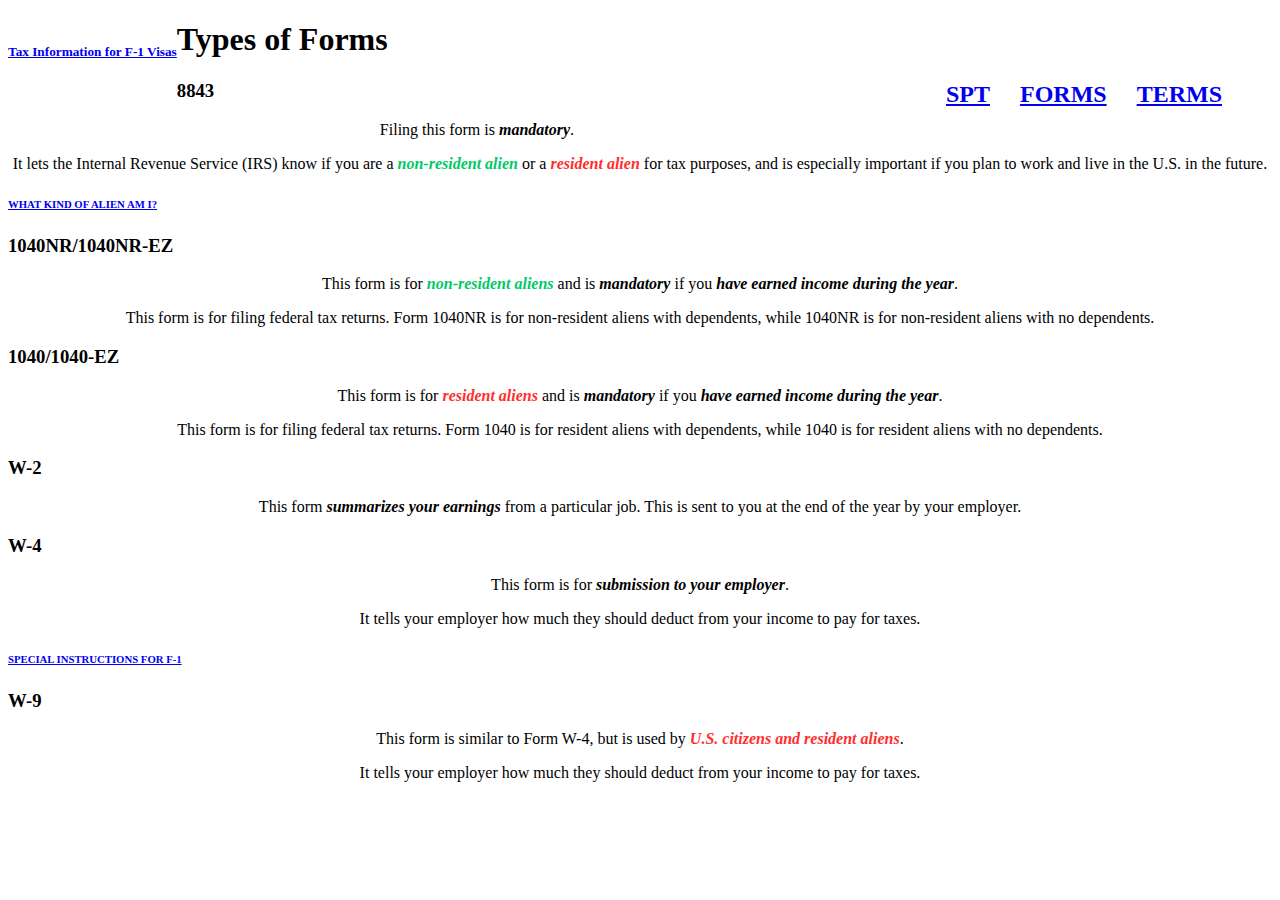
==== forms.html @ 3172fb24 "Update forms.html" ====
<!DOCTYPE html>
<html>
<head>
<meta http-equiv="Content-Type" content="text/html; charset=UTF-8">
<title>Tax Forms for F-1 Visas</title>
<link href="../f1-taxes/taxes.css" rel="stylesheet" type="text/css">
</head>
<body>

  <div class="header">
    <h5 style="float: left;"><a href="index.html">Tax Information for F-1 Visas</a></h5>
    <h2 style="padding: 40px 50px 0px 0px; float: right; color: black;"><a href="../f1-taxes/terms.html">TERMS</a></h2>
    <h2 style="padding: 40px 30px 0px 0px; float: right; color: black;"><a href="../f1-taxes/forms.html">FORMS</a></h2>
    <h2 style="padding: 40px 30px 0px 0px; float: right; color: black;"><a href="../f1-taxes/spt.html">SPT</a></h2>
  </div>


<div class="centered">

  <div class="textbox600px">
    <h1 style="color:black;">Types of Forms</h1>
  </div>

        <div class="dottedline">
            <div class="circle"></div>
            <div class="circle"></div>
            <div class="circle"></div>
            <div class="circle"></div>
        </div>

<div class="spacer40px"></div>

  <div class="header170px">
    <h3>8843</h3>
  </div>
    <div class="spacer20px"></div>
        <div class="textbox400px">
          <p style="text-align: center;">Filing this form is <span style="font-weight: Bold; font-style: italic;">mandatory</span>.</p>
          <div class="spacer5px"></div>
          <p style="text-align: center;">
            It lets the Internal Revenue Service (IRS) know if you are
            a <span style="font-weight: Bold; font-style: italic; color: #00c967;">non-resident alien</span> or a
            <span style="font-weight: Bold; font-style: italic; color: #ff2e2e;">resident alien</span>
            for tax purposes, and is especially important if you plan
            to work and live in the U.S. in the future.</p>
          <div class="spacer20px"></div>
          <div class="button300px"><a href="../f1-taxes/spt.html">
            <h6>WHAT KIND OF ALIEN AM I?</h6>
          </a>
          </div>
          <div class="buttonshadow300px"></div>
        </div>

<div class="spacer60px"></div>

    <div class="header170px">
      <h3>1040NR/1040NR-EZ</h3>
    </div>
        <div class="spacer20px"></div>
        <div class="textbox400px">
          <p style="text-align: center;">This form is for <span style="font-weight: Bold; font-style: italic; color: #00c967;">non-resident aliens</span>
            and is <span style="font-weight: Bold; font-style: italic;">mandatory</span> if you
              <span style="font-weight: Bold; font-style: italic;">have earned income during the year</span>.</p>
          <div class="spacer5px"></div>
          <p style="text-align: center;">
            This form is for filing federal tax returns. Form 1040NR is for non-resident aliens with dependents, while 1040NR is for non-resident aliens with no dependents.</p>
        </div>

<div class="spacer60px"></div>

    <div class="header170px">
      <h3>1040/1040-EZ</h3>
    </div>
        <div class="spacer20px"></div>
        <div class="textbox400px">
          <p style="text-align: center;">This form is for <span style="font-weight: Bold; font-style: italic; color: #ff2e2e;">resident aliens</span>
            and is <span style="font-weight: Bold; font-style: italic;">mandatory</span> if you
              <span style="font-weight: Bold; font-style: italic;">have earned income during the year</span>.</p>
          <div class="spacer5px"></div>
          <p style="text-align: center;">
            This form is for filing federal tax returns. Form 1040 is for resident aliens with dependents, while 1040 is for resident aliens with no dependents.</p>
        </div>

<div class="spacer60px"></div>

      <div class="header170px">
        <h3>W-2</h3>
      </div>
          <div class="spacer20px"></div>
          <div class="textbox400px">
            <p style="text-align: center;">This form <span style="font-weight: Bold; font-style: italic;">summarizes your earnings</span> from a particular job.
              This is sent to you at the end of the year by your employer.</p>
          </div>

<div class="spacer60px"></div>

        <div class="header170px">
          <h3>W-4</h3>
        </div>
            <div class="spacer20px"></div>
            <div class="textbox400px">
              <p style="text-align: center;">This form is for <span style="font-weight: Bold; font-style: italic;">submission to your employer</span>.
              <div class="spacer5px"></div>
              <p style="text-align: center;">
                It tells your employer how much they should deduct from your income to pay for taxes.</p>

                <div class="button300px"><a href="../f1-taxes/w4.html">
                  <h6>SPECIAL INSTRUCTIONS FOR F-1</h6>
                </a>
                </div>
                <div class="buttonshadow300px"></div>
            </div>

<div class="spacer60px"></div>

        <div class="header170px">
          <h3>W-9</h3>
        </div>
            <div class="spacer20px"></div>
            <div class="textbox400px">
              <p style="text-align: center;">This form is similar to Form W-4, but is used by <span style="font-weight: Bold; font-style: italic; color: #ff2e2e;">U.S. citizens and resident aliens</span>.
              <div class="spacer5px"></div>
              <p style="text-align: center;">
                It tells your employer how much they should deduct from your income to pay for taxes.</p>
            </div>


    <div class="spacer80px"></div>


</div>

<div class="footer"></div>
</body>
</html>
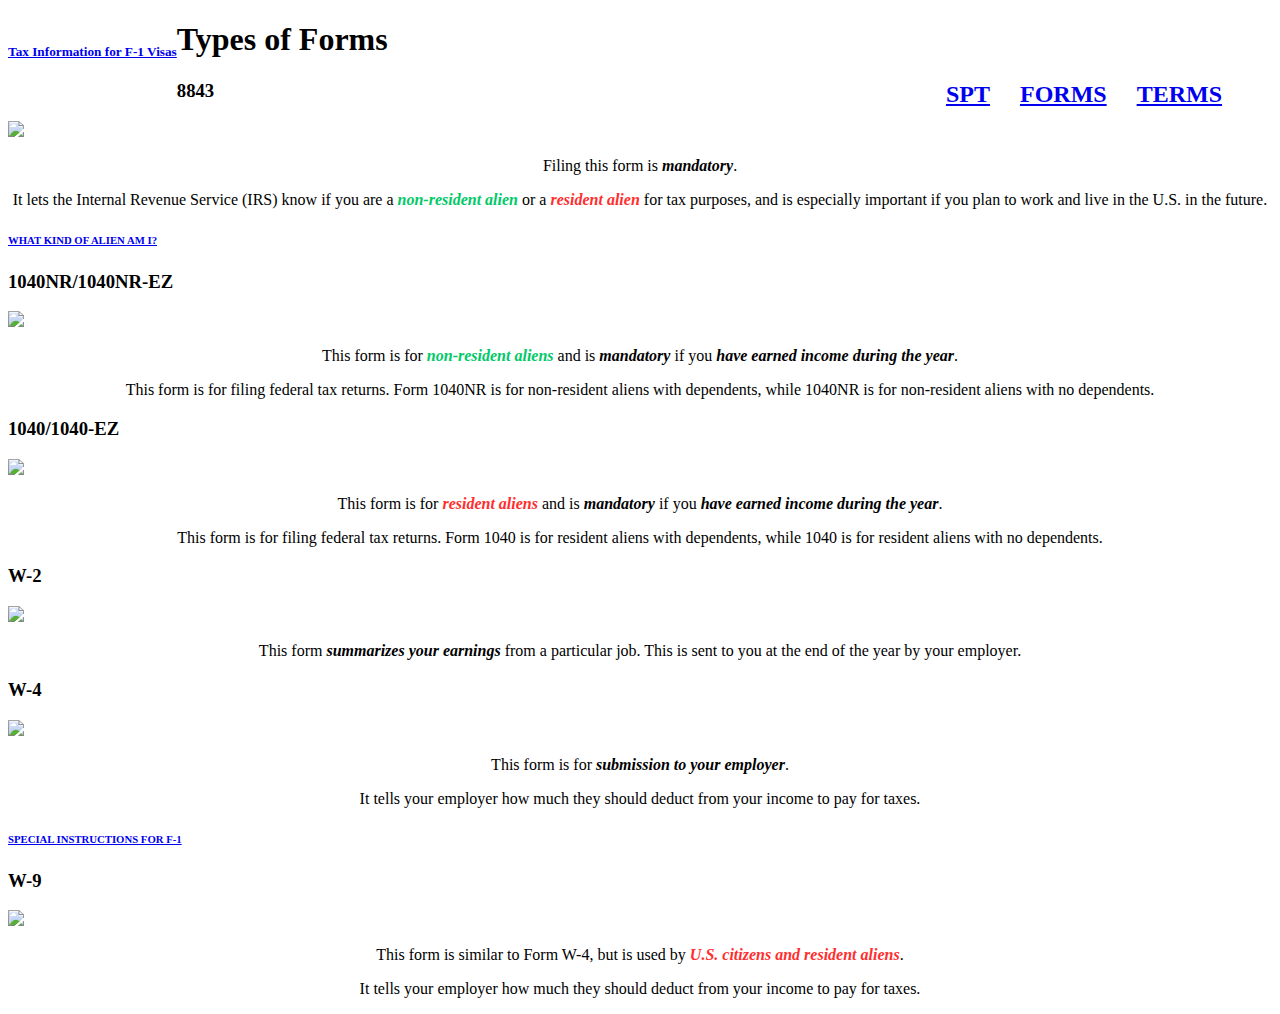
==== commit ad7ebdc3: "Update forms.html" ====
--- a/forms.html
+++ b/forms.html
@@ -17,9 +17,13 @@
 
 <div class="centered">
 
+  <div class="spacer20px"></div>
+
   <div class="textbox600px">
     <h1 style="color:black;">Types of Forms</h1>
   </div>
+
+  <div class="spacer20px"></div>
 
         <div class="dottedline">
             <div class="circle"></div>
@@ -28,12 +32,17 @@
             <div class="circle"></div>
         </div>
 
-<div class="spacer40px"></div>
+<div class="spacer60px"></div>
 
   <div class="header170px">
     <h3>8843</h3>
   </div>
-    <div class="spacer20px"></div>
+<div class="spacer40px"></div>
+
+    <img class="forms" src="../f1-taxes/8843.png">
+
+<div class="spacer20px"></div>
+  
         <div class="textbox400px">
           <p style="text-align: center;">Filing this form is <span style="font-weight: Bold; font-style: italic;">mandatory</span>.</p>
           <div class="spacer5px"></div>
@@ -51,12 +60,18 @@
           <div class="buttonshadow300px"></div>
         </div>
 
-<div class="spacer60px"></div>
+<div class="spacer80px"></div>
 
     <div class="header170px">
       <h3>1040NR/1040NR-EZ</h3>
     </div>
-        <div class="spacer20px"></div>
+
+<div class="spacer40px"></div>
+
+    <img class="forms" src="../f1-taxes/1040NR.png">
+
+<div class="spacer20px"></div>
+
         <div class="textbox400px">
           <p style="text-align: center;">This form is for <span style="font-weight: Bold; font-style: italic; color: #00c967;">non-resident aliens</span>
             and is <span style="font-weight: Bold; font-style: italic;">mandatory</span> if you
@@ -66,12 +81,18 @@
             This form is for filing federal tax returns. Form 1040NR is for non-resident aliens with dependents, while 1040NR is for non-resident aliens with no dependents.</p>
         </div>
 
-<div class="spacer60px"></div>
+<div class="spacer80px"></div>
 
     <div class="header170px">
       <h3>1040/1040-EZ</h3>
     </div>
-        <div class="spacer20px"></div>
+
+<div class="spacer40px"></div>
+
+    <img class="forms" src="../f1-taxes/1040.png">
+
+<div class="spacer20px"></div>
+
         <div class="textbox400px">
           <p style="text-align: center;">This form is for <span style="font-weight: Bold; font-style: italic; color: #ff2e2e;">resident aliens</span>
             and is <span style="font-weight: Bold; font-style: italic;">mandatory</span> if you
@@ -81,42 +102,60 @@
             This form is for filing federal tax returns. Form 1040 is for resident aliens with dependents, while 1040 is for resident aliens with no dependents.</p>
         </div>
 
-<div class="spacer60px"></div>
+<div class="spacer80px"></div>
 
       <div class="header170px">
         <h3>W-2</h3>
       </div>
-          <div class="spacer20px"></div>
+
+<div class="spacer40px"></div>
+
+    <img class="forms" src="../f1-taxes//W2.png">
+
+<div class="spacer20px"></div>
+
           <div class="textbox400px">
             <p style="text-align: center;">This form <span style="font-weight: Bold; font-style: italic;">summarizes your earnings</span> from a particular job.
               This is sent to you at the end of the year by your employer.</p>
           </div>
 
-<div class="spacer60px"></div>
+<div class="spacer80px"></div>
 
         <div class="header170px">
           <h3>W-4</h3>
         </div>
-            <div class="spacer20px"></div>
+
+<div class="spacer40px"></div>
+
+    <img class="forms" src="../f1-taxes//W4.png">
+
+<div class="spacer20px"></div>
+
             <div class="textbox400px">
               <p style="text-align: center;">This form is for <span style="font-weight: Bold; font-style: italic;">submission to your employer</span>.
               <div class="spacer5px"></div>
               <p style="text-align: center;">
                 It tells your employer how much they should deduct from your income to pay for taxes.</p>
 
-                <div class="button300px"><a href="../f1-taxes/w4.html">
+                <div class="button300px"><a href="w4.html">
                   <h6>SPECIAL INSTRUCTIONS FOR F-1</h6>
                 </a>
                 </div>
                 <div class="buttonshadow300px"></div>
             </div>
 
-<div class="spacer60px"></div>
+<div class="spacer80px"></div>
 
         <div class="header170px">
           <h3>W-9</h3>
         </div>
-            <div class="spacer20px"></div>
+
+        <div class="spacer40px"></div>
+
+            <img class="forms" src="../f1-taxes/W9.png">
+
+        <div class="spacer20px"></div>
+
             <div class="textbox400px">
               <p style="text-align: center;">This form is similar to Form W-4, but is used by <span style="font-weight: Bold; font-style: italic; color: #ff2e2e;">U.S. citizens and resident aliens</span>.
               <div class="spacer5px"></div>
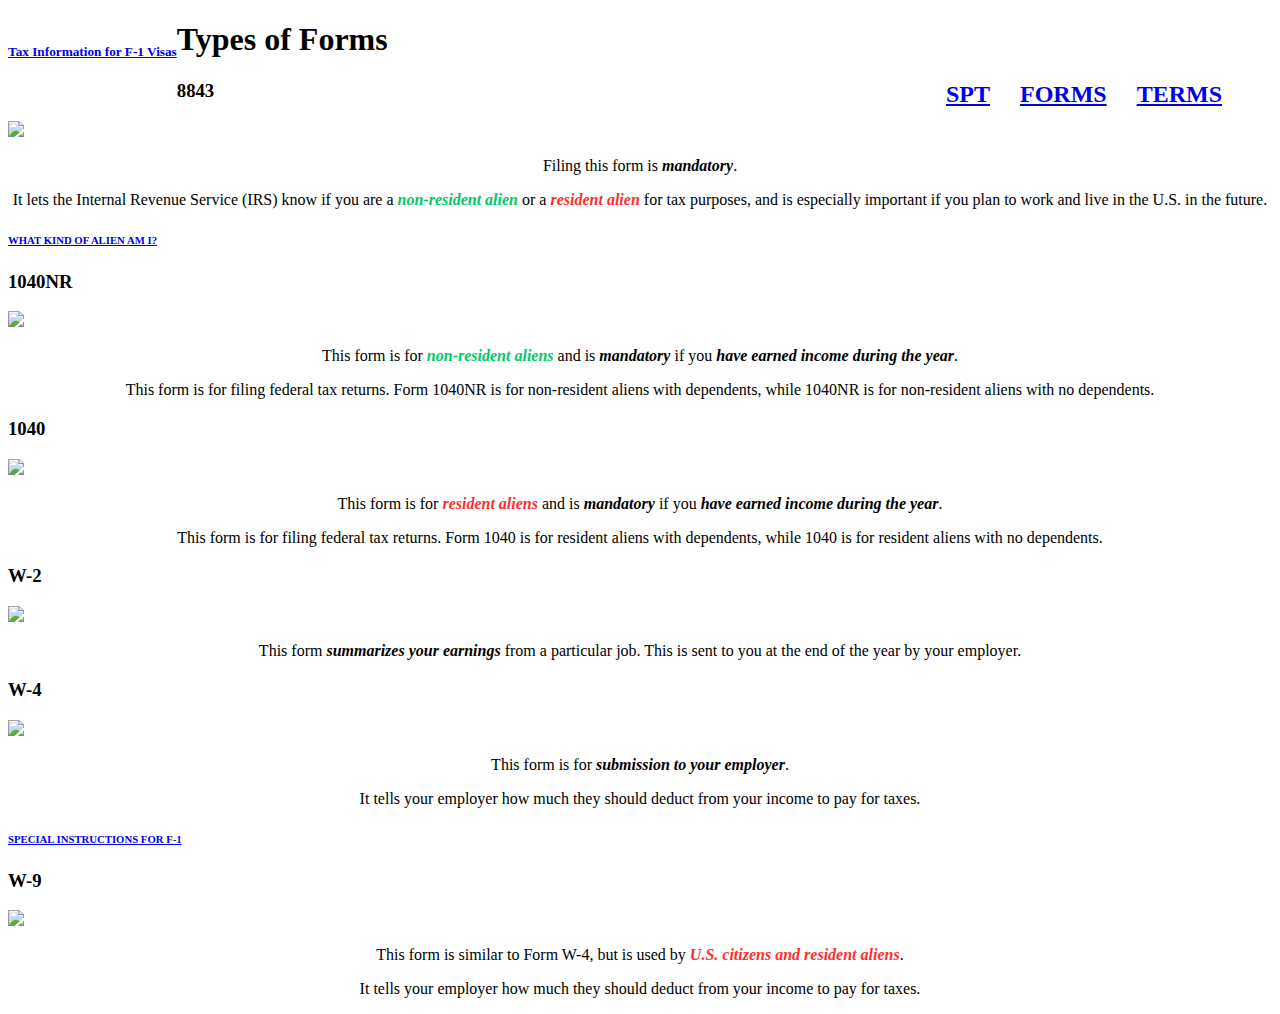
==== commit e81e0a1a: "Update forms.html" ====
--- a/forms.html
+++ b/forms.html
@@ -34,7 +34,7 @@
 
 <div class="spacer60px"></div>
 
-  <div class="header170px">
+  <div class="header120px">
     <h3>8843</h3>
   </div>
 <div class="spacer40px"></div>
@@ -42,7 +42,7 @@
     <img class="forms" src="../f1-taxes/8843.png">
 
 <div class="spacer20px"></div>
-  
+
         <div class="textbox400px">
           <p style="text-align: center;">Filing this form is <span style="font-weight: Bold; font-style: italic;">mandatory</span>.</p>
           <div class="spacer5px"></div>
@@ -53,7 +53,7 @@
             for tax purposes, and is especially important if you plan
             to work and live in the U.S. in the future.</p>
           <div class="spacer20px"></div>
-          <div class="button300px"><a href="../f1-taxes/spt.html">
+          <div class="button300px"><a href="spt.html">
             <h6>WHAT KIND OF ALIEN AM I?</h6>
           </a>
           </div>
@@ -63,7 +63,7 @@
 <div class="spacer80px"></div>
 
     <div class="header170px">
-      <h3>1040NR/1040NR-EZ</h3>
+      <h3>1040NR</h3>
     </div>
 
 <div class="spacer40px"></div>
@@ -83,8 +83,8 @@
 
 <div class="spacer80px"></div>
 
-    <div class="header170px">
-      <h3>1040/1040-EZ</h3>
+    <div class="header120px">
+      <h3>1040</h3>
     </div>
 
 <div class="spacer40px"></div>
@@ -104,13 +104,13 @@
 
 <div class="spacer80px"></div>
 
-      <div class="header170px">
+      <div class="header120px">
         <h3>W-2</h3>
       </div>
 
 <div class="spacer40px"></div>
 
-    <img class="forms" src="../f1-taxes//W2.png">
+    <img class="forms" src="../f1-taxes/W2.png">
 
 <div class="spacer20px"></div>
 
@@ -121,13 +121,13 @@
 
 <div class="spacer80px"></div>
 
-        <div class="header170px">
+        <div class="header120px">
           <h3>W-4</h3>
         </div>
 
 <div class="spacer40px"></div>
 
-    <img class="forms" src="../f1-taxes//W4.png">
+    <img class="forms" src="../f1-taxes/W4.png">
 
 <div class="spacer20px"></div>
 
@@ -146,7 +146,7 @@
 
 <div class="spacer80px"></div>
 
-        <div class="header170px">
+        <div class="header120px">
           <h3>W-9</h3>
         </div>
 
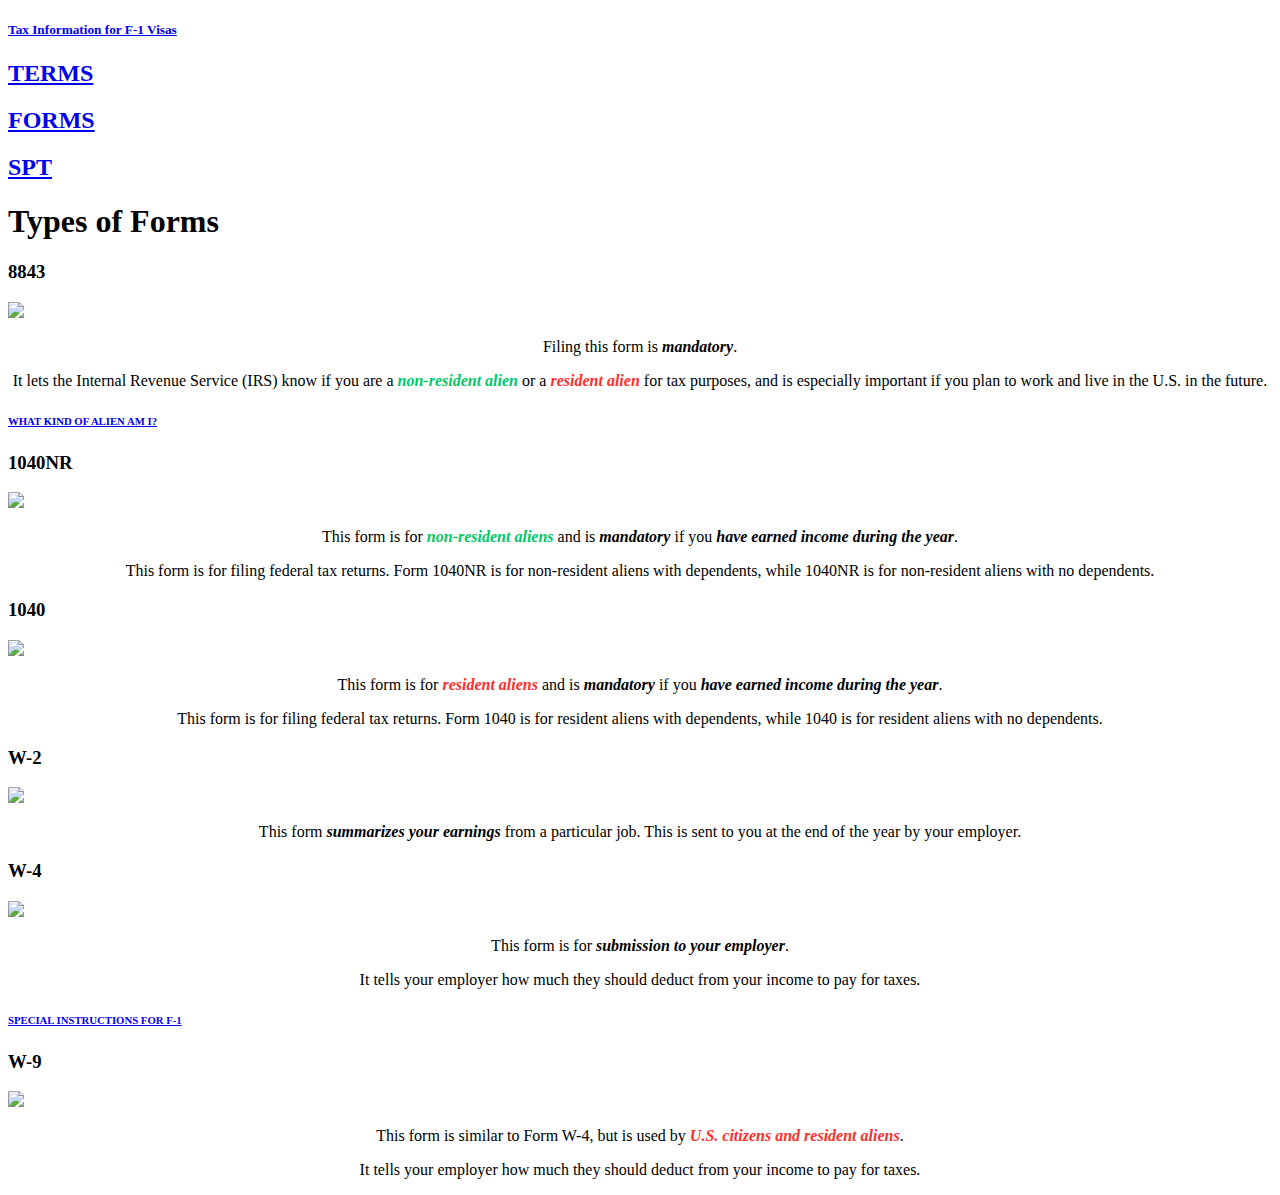
==== commit 77c5f770: "Update forms.html" ====
--- a/forms.html
+++ b/forms.html
@@ -2,20 +2,20 @@
 <html>
 <head>
 <meta http-equiv="Content-Type" content="text/html; charset=UTF-8">
-<title>Tax Forms for F-1 Visas</title>
+<title>Tax Information for F-1 Visas</title>
 <link href="../f1-taxes/taxes.css" rel="stylesheet" type="text/css">
 </head>
 <body>
 
-  <div class="header">
-    <h5 style="float: left;"><a href="index.html">Tax Information for F-1 Visas</a></h5>
-    <h2 style="padding: 40px 50px 0px 0px; float: right; color: black;"><a href="../f1-taxes/terms.html">TERMS</a></h2>
-    <h2 style="padding: 40px 30px 0px 0px; float: right; color: black;"><a href="../f1-taxes/forms.html">FORMS</a></h2>
-    <h2 style="padding: 40px 30px 0px 0px; float: right; color: black;"><a href="../f1-taxes/spt.html">SPT</a></h2>
-  </div>
-
 
 <div class="centered">
+
+  <div class="header">
+    <h5><a href="../f1-taxes/index.html">Tax Information for F-1 Visas</a></h5>
+    <h2><a href="../f1-taxes/terms.html">TERMS</a></h2>
+    <h2><a href="../f1-taxes/forms.html">FORMS</a></h2>
+    <h2><a href="../f1-taxes/spt.html">SPT</a></h2>
+  </div>
 
   <div class="spacer20px"></div>
 
@@ -53,7 +53,7 @@
             for tax purposes, and is especially important if you plan
             to work and live in the U.S. in the future.</p>
           <div class="spacer20px"></div>
-          <div class="button300px"><a href="spt.html">
+          <div class="button300px"><a href="../f1-taxes/spt.html">
             <h6>WHAT KIND OF ALIEN AM I?</h6>
           </a>
           </div>
@@ -137,7 +137,7 @@
               <p style="text-align: center;">
                 It tells your employer how much they should deduct from your income to pay for taxes.</p>
 
-                <div class="button300px"><a href="w4.html">
+                <div class="button300px"><a href="../f1-taxes/w4.html">
                   <h6>SPECIAL INSTRUCTIONS FOR F-1</h6>
                 </a>
                 </div>
